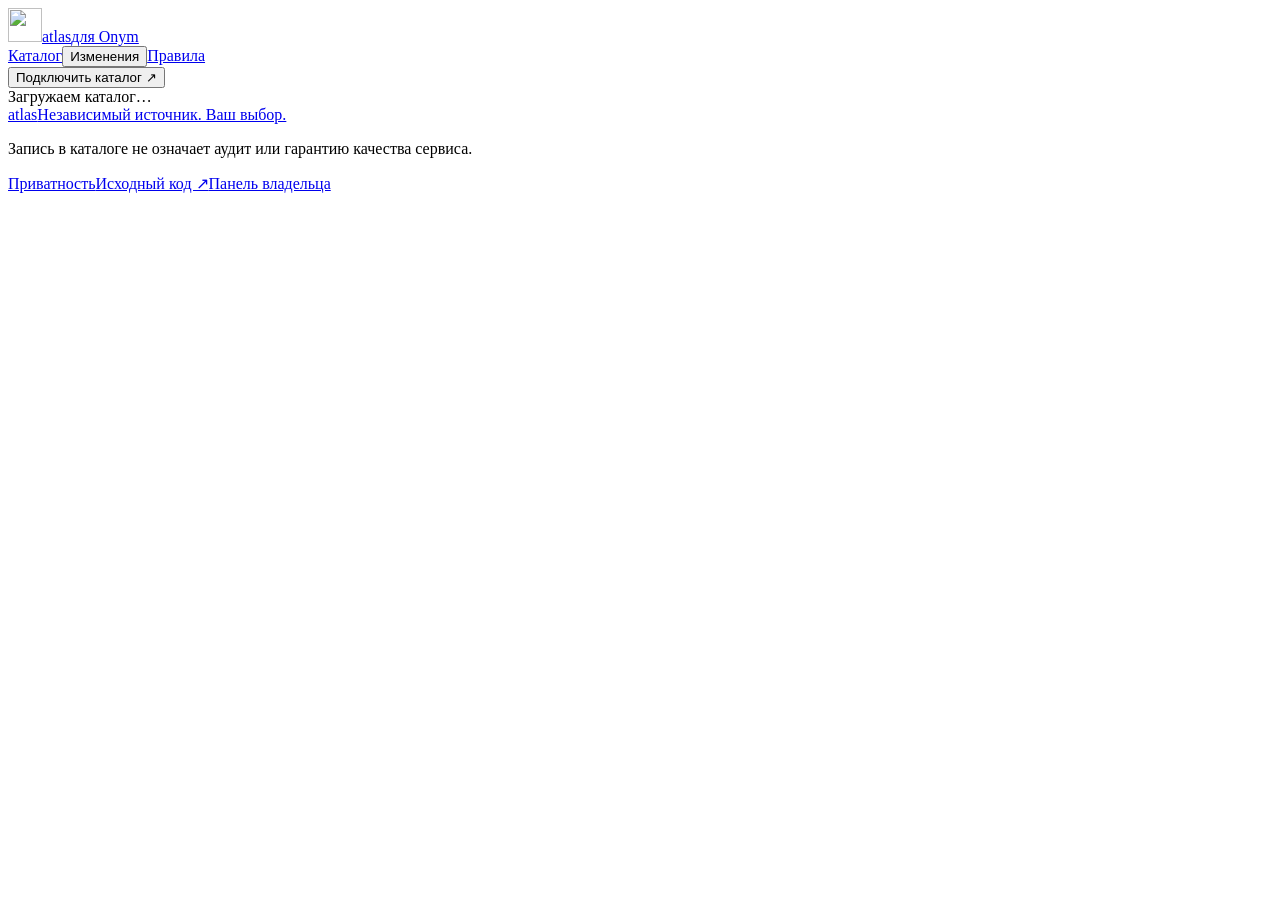
==== web/public/shell.html @ af8b8ee3 "Build Atlas catalog, automatic submissions and owner dashboard Based on onymchat/onym-discovery at d" ====
<!doctype html><html lang="ru"><head><meta charset="utf-8"><meta name="viewport" content="width=device-width,initial-scale=1"><meta name="description" content="Atlas — независимый каталог сервисов Onym. Найдите сервис, проверьте источник и выберите свою инфраструктуру."><meta name="theme-color" content="#f6f7f9"><title>Atlas — сервисы для вашего Onym</title><link rel="icon" href="/assets/mark.svg" type="image/svg+xml"><link rel="stylesheet" href="/assets/app.css"><script src="/assets/app.js" defer></script></head><body>
<header class="header"><a href="/" class="brand" aria-label="Atlas, главная"><img src="/assets/mark.svg" alt="" width="34" height="34">atlas<span class="brand-note">для Onym</span></a><nav aria-label="Основная навигация"><a href="/" class="nav-current">Каталог</a><button class="text-button" id="history-button">Изменения</button><a href="/policy.md" target="_blank" rel="noopener">Правила</a></nav><button class="button small secondary" id="connect-button">Подключить каталог <span aria-hidden="true">↗</span></button></header>
<main id="app"><div class="loading">Загружаем каталог…</div></main>
<footer><div><a class="brand footer-brand" href="/">atlas<span>Независимый источник. Ваш выбор.</span></a><p>Запись в каталоге не означает аудит или гарантию качества сервиса.</p></div><div class="footer-links"><a href="/privacy.md" target="_blank" rel="noopener">Приватность</a><a href="https://github.com/Poutru/atlas" target="_blank" rel="noopener">Исходный код ↗</a><a href="/admin">Панель владельца</a></div></footer>
<dialog id="dialog"><button class="close" id="close-dialog" aria-label="Закрыть">×</button><div id="dialog-body"></div></dialog><div id="toast" role="status" aria-live="polite"></div>
</body></html>
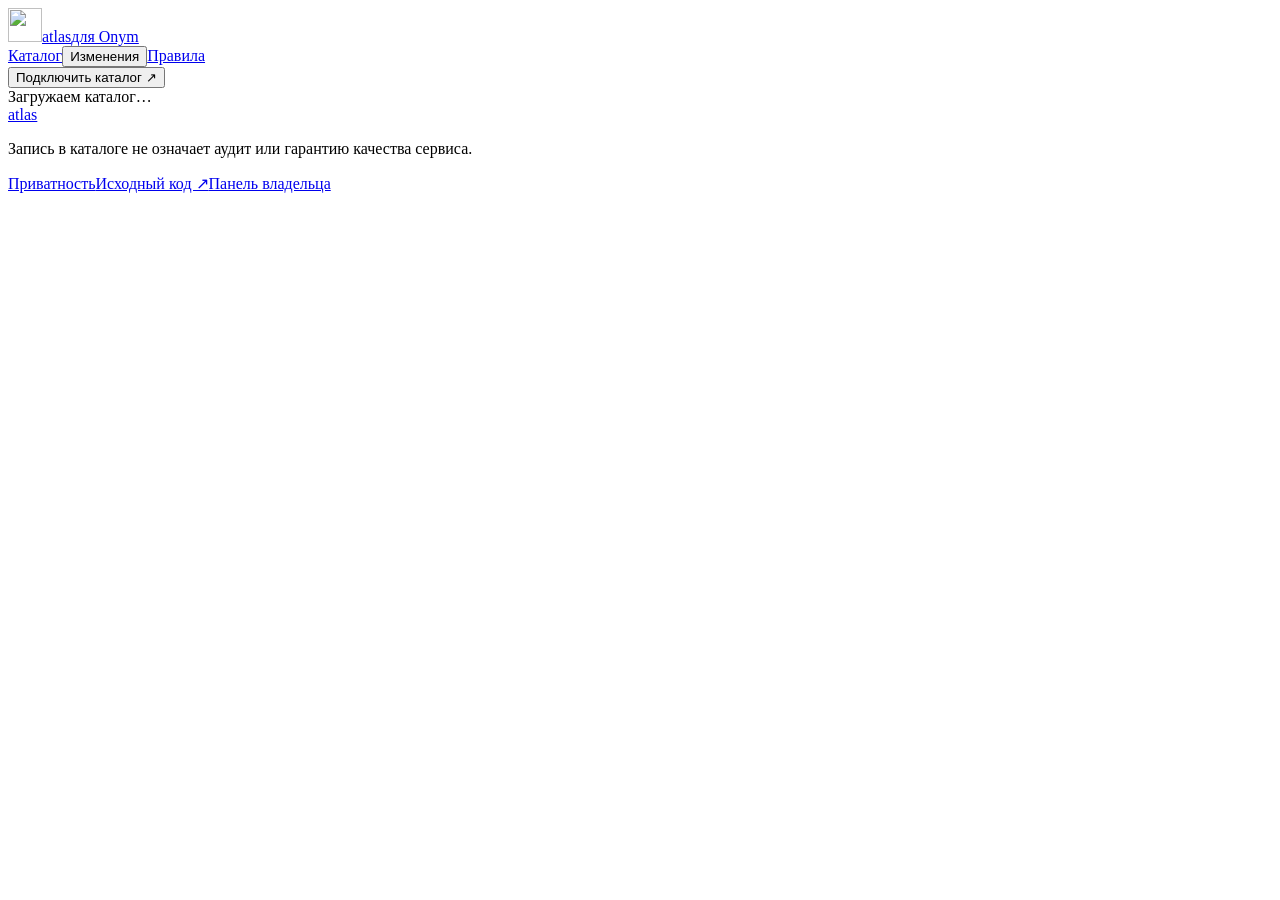
==== commit c8d2cb73: "Simplify catalog layout and remove redundant service labels" ====
--- a/web/public/shell.html
+++ b/web/public/shell.html
@@ -1,6 +1,6 @@
-<!doctype html><html lang="ru"><head><meta charset="utf-8"><meta name="viewport" content="width=device-width,initial-scale=1"><meta name="description" content="Atlas — независимый каталог сервисов Onym. Найдите сервис, проверьте источник и выберите свою инфраструктуру."><meta name="theme-color" content="#f6f7f9"><title>Atlas — сервисы для вашего Onym</title><link rel="icon" href="/assets/mark.svg" type="image/svg+xml"><link rel="stylesheet" href="/assets/app.css"><script src="/assets/app.js" defer></script></head><body>
+<!doctype html><html lang="ru"><head><meta charset="utf-8"><meta name="viewport" content="width=device-width,initial-scale=1"><meta name="description" content="Atlas — независимый каталог сервисов Onym. Найдите сервис, проверьте источник и выберите свою инфраструктуру."><meta name="theme-color" content="#f6f7f9"><title>Atlas — сервисы для вашего Onym</title><link rel="icon" href="/assets/mark.svg" type="image/svg+xml"><link rel="stylesheet" href="/assets/app.css?v=20260921-2"><script src="/assets/app.js?v=20260921-2" defer></script></head><body>
 <header class="header"><a href="/" class="brand" aria-label="Atlas, главная"><img src="/assets/mark.svg" alt="" width="34" height="34">atlas<span class="brand-note">для Onym</span></a><nav aria-label="Основная навигация"><a href="/" class="nav-current">Каталог</a><button class="text-button" id="history-button">Изменения</button><a href="/policy.md" target="_blank" rel="noopener">Правила</a></nav><button class="button small secondary" id="connect-button">Подключить каталог <span aria-hidden="true">↗</span></button></header>
 <main id="app"><div class="loading">Загружаем каталог…</div></main>
-<footer><div><a class="brand footer-brand" href="/">atlas<span>Независимый источник. Ваш выбор.</span></a><p>Запись в каталоге не означает аудит или гарантию качества сервиса.</p></div><div class="footer-links"><a href="/privacy.md" target="_blank" rel="noopener">Приватность</a><a href="https://github.com/Poutru/atlas" target="_blank" rel="noopener">Исходный код ↗</a><a href="/admin">Панель владельца</a></div></footer>
+<footer><div><a class="brand footer-brand" href="/">atlas</a><p>Запись в каталоге не означает аудит или гарантию качества сервиса.</p></div><div class="footer-links"><a href="/privacy.md" target="_blank" rel="noopener">Приватность</a><a href="https://github.com/Poutru/atlas" target="_blank" rel="noopener">Исходный код ↗</a><a href="/admin">Панель владельца</a></div></footer>
 <dialog id="dialog"><button class="close" id="close-dialog" aria-label="Закрыть">×</button><div id="dialog-body"></div></dialog><div id="toast" role="status" aria-live="polite"></div>
 </body></html>
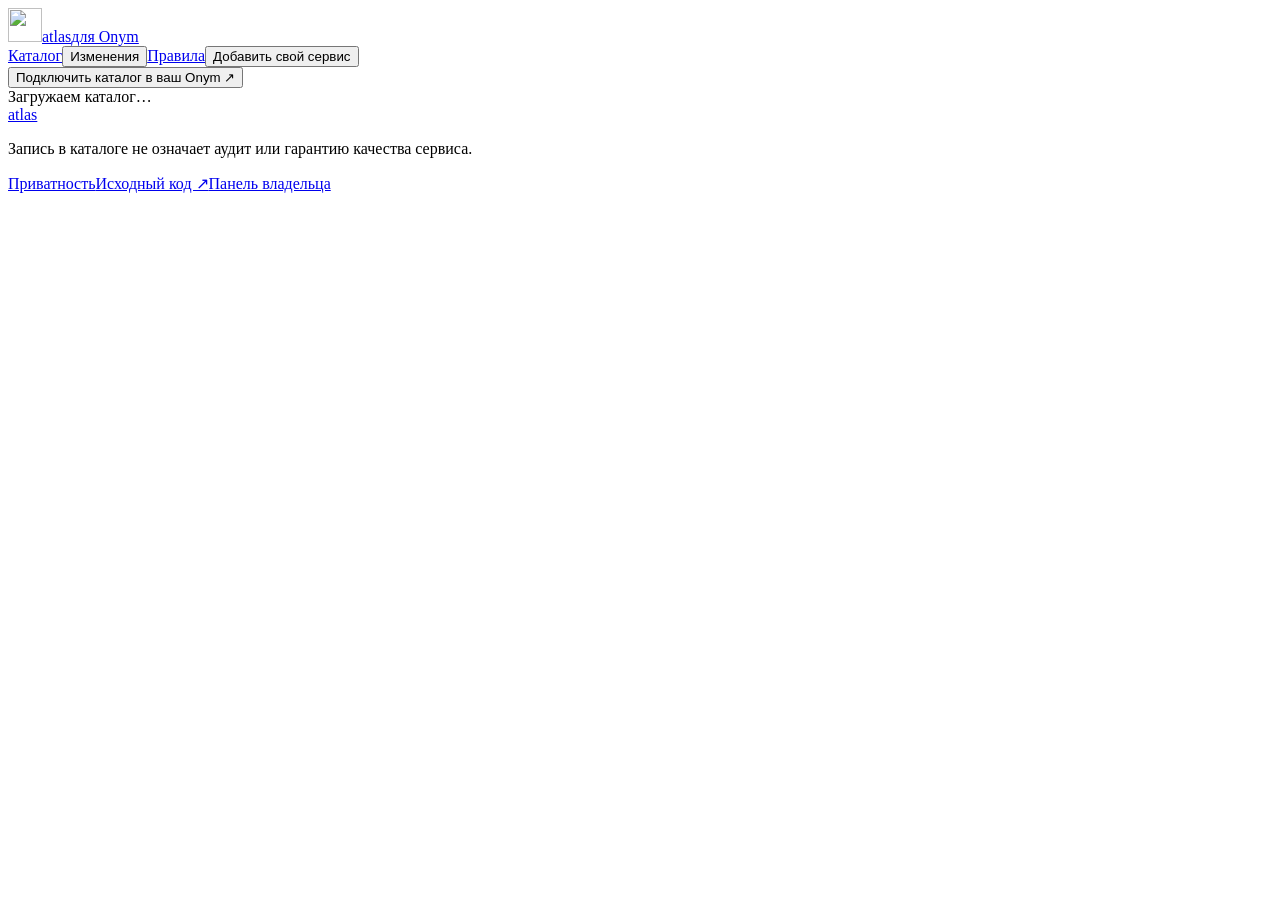
==== commit 213d7115: "Add highlighted service submission navigation and simplify catalog metadata" ====
--- a/web/public/shell.html
+++ b/web/public/shell.html
@@ -1,5 +1,5 @@
-<!doctype html><html lang="ru"><head><meta charset="utf-8"><meta name="viewport" content="width=device-width,initial-scale=1"><meta name="description" content="Atlas — независимый каталог сервисов Onym. Найдите сервис, проверьте источник и выберите свою инфраструктуру."><meta name="theme-color" content="#f6f7f9"><title>Atlas — сервисы для вашего Onym</title><link rel="icon" href="/assets/mark.svg" type="image/svg+xml"><link rel="stylesheet" href="/assets/app.css?v=20260921-2"><script src="/assets/app.js?v=20260921-2" defer></script></head><body>
-<header class="header"><a href="/" class="brand" aria-label="Atlas, главная"><img src="/assets/mark.svg" alt="" width="34" height="34">atlas<span class="brand-note">для Onym</span></a><nav aria-label="Основная навигация"><a href="/" class="nav-current">Каталог</a><button class="text-button" id="history-button">Изменения</button><a href="/policy.md" target="_blank" rel="noopener">Правила</a></nav><button class="button small secondary" id="connect-button">Подключить каталог <span aria-hidden="true">↗</span></button></header>
+<!doctype html><html lang="ru"><head><meta charset="utf-8"><meta name="viewport" content="width=device-width,initial-scale=1"><meta name="description" content="Atlas — независимый каталог сервисов Onym. Найдите сервис, проверьте источник и выберите свою инфраструктуру."><meta name="theme-color" content="#f6f7f9"><title>Atlas — сервисы для вашего Onym</title><link rel="icon" href="/assets/mark.svg" type="image/svg+xml"><link rel="stylesheet" href="/assets/app.css?v=20260921-3"><script src="/assets/app.js?v=20260921-3" defer></script></head><body>
+<header class="header"><a href="/" class="brand" aria-label="Atlas, главная"><img src="/assets/mark.svg" alt="" width="34" height="34">atlas<span class="brand-note">для Onym</span></a><nav aria-label="Основная навигация"><a href="/" class="nav-current">Каталог</a><button class="text-button" id="history-button">Изменения</button><a href="/policy.md" target="_blank" rel="noopener">Правила</a><button class="text-button nav-add" id="add-menu-button">Добавить свой сервис</button></nav><button class="button small secondary" id="connect-button">Подключить каталог в ваш Onym <span aria-hidden="true">↗</span></button></header>
 <main id="app"><div class="loading">Загружаем каталог…</div></main>
 <footer><div><a class="brand footer-brand" href="/">atlas</a><p>Запись в каталоге не означает аудит или гарантию качества сервиса.</p></div><div class="footer-links"><a href="/privacy.md" target="_blank" rel="noopener">Приватность</a><a href="https://github.com/Poutru/atlas" target="_blank" rel="noopener">Исходный код ↗</a><a href="/admin">Панель владельца</a></div></footer>
 <dialog id="dialog"><button class="close" id="close-dialog" aria-label="Закрыть">×</button><div id="dialog-body"></div></dialog><div id="toast" role="status" aria-live="polite"></div>
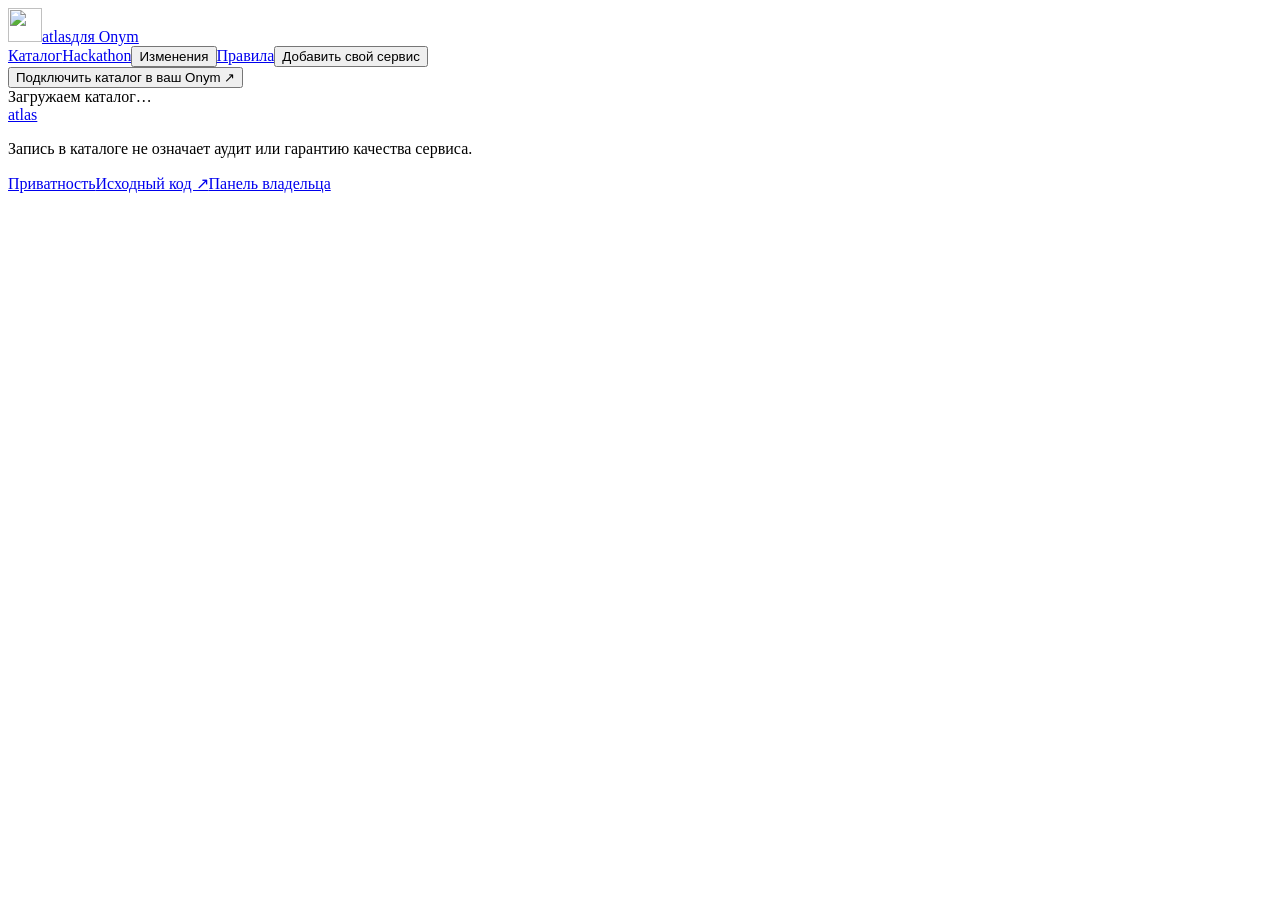
==== commit 433cfea4: "Publish hackathon results, authentication protocol and Android demo" ====
--- a/web/public/shell.html
+++ b/web/public/shell.html
@@ -1,5 +1,5 @@
-<!doctype html><html lang="ru"><head><meta charset="utf-8"><meta name="viewport" content="width=device-width,initial-scale=1"><meta name="description" content="Atlas — независимый каталог сервисов Onym. Найдите сервис, проверьте источник и выберите свою инфраструктуру."><meta name="theme-color" content="#f6f7f9"><title>Atlas — сервисы для вашего Onym</title><link rel="icon" href="/assets/mark.svg" type="image/svg+xml"><link rel="stylesheet" href="/assets/app.css?v=20260921-3"><script src="/assets/app.js?v=20260921-3" defer></script></head><body>
-<header class="header"><a href="/" class="brand" aria-label="Atlas, главная"><img src="/assets/mark.svg" alt="" width="34" height="34">atlas<span class="brand-note">для Onym</span></a><nav aria-label="Основная навигация"><a href="/" class="nav-current">Каталог</a><button class="text-button" id="history-button">Изменения</button><a href="/policy.md" target="_blank" rel="noopener">Правила</a><button class="text-button nav-add" id="add-menu-button">Добавить свой сервис</button></nav><button class="button small secondary" id="connect-button">Подключить каталог в ваш Onym <span aria-hidden="true">↗</span></button></header>
+<!doctype html><html lang="ru"><head><meta charset="utf-8"><meta name="viewport" content="width=device-width,initial-scale=1"><meta name="description" content="Atlas — независимый каталог сервисов Onym. Найдите сервис, проверьте источник и выберите свою инфраструктуру."><meta name="theme-color" content="#f6f7f9"><title>Atlas — сервисы для вашего Onym</title><link rel="icon" href="/assets/mark.svg" type="image/svg+xml"><link rel="stylesheet" href="/assets/app.css?v=20260921-3"><script src="/assets/app.js?v=20260923-bsn" defer></script></head><body>
+<header class="header"><a href="/" class="brand" aria-label="Atlas, главная"><img src="/assets/mark.svg" alt="" width="34" height="34">atlas<span class="brand-note">для Onym</span></a><nav aria-label="Основная навигация"><a href="/" class="nav-current">Каталог</a><a href="/hackathon/">Hackathon</a><button class="text-button" id="history-button">Изменения</button><a href="/policy.md" target="_blank" rel="noopener">Правила</a><button class="text-button nav-add" id="add-menu-button">Добавить свой сервис</button></nav><button class="button small secondary" id="connect-button">Подключить каталог в ваш Onym <span aria-hidden="true">↗</span></button></header>
 <main id="app"><div class="loading">Загружаем каталог…</div></main>
 <footer><div><a class="brand footer-brand" href="/">atlas</a><p>Запись в каталоге не означает аудит или гарантию качества сервиса.</p></div><div class="footer-links"><a href="/privacy.md" target="_blank" rel="noopener">Приватность</a><a href="https://github.com/Poutru/atlas" target="_blank" rel="noopener">Исходный код ↗</a><a href="/admin">Панель владельца</a></div></footer>
 <dialog id="dialog"><button class="close" id="close-dialog" aria-label="Закрыть">×</button><div id="dialog-body"></div></dialog><div id="toast" role="status" aria-live="polite"></div>
